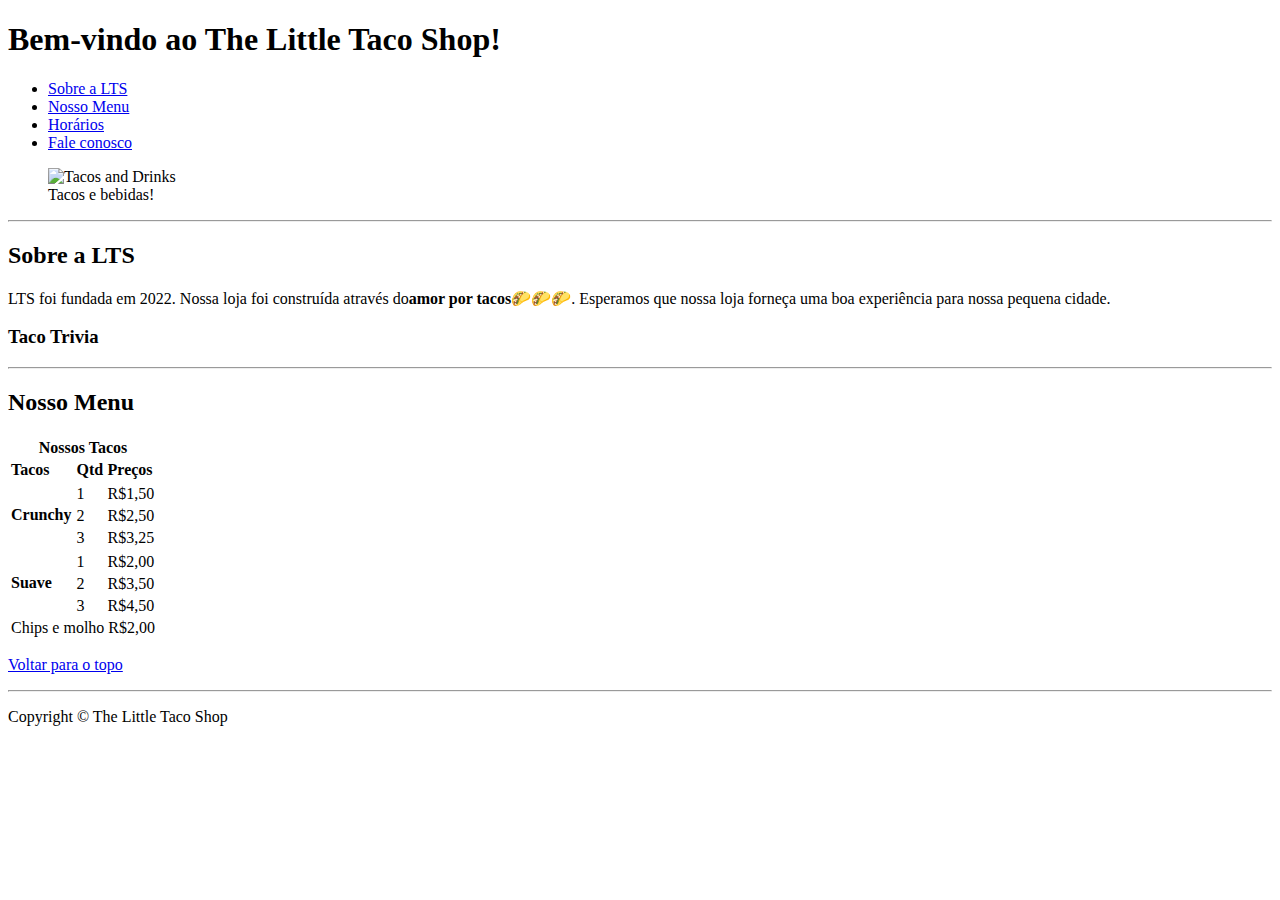
==== index.html @ ad328044 "Arquivos iniciais do projeto" ====
<!DOCTYPE html>
<html lang="pt-br">
<head>
    <link rel="stylesheet" href="/css/style.css" type="text/css">
    <link rel="icon" href="favicon.ico">
    <meta charset="UTF-8">
    <meta name="author" content="Fabio Jose Cintra">
    <meta name="description" content="Esse é o site do The Little Taco Shop!">
    <title>Index page fot The Little Taco Shop</title>
</head>
<body>
<div>
    <section id="bem-vindo">
        <h1>Bem-vindo ao The Little Taco Shop!</h1>
        <nav>
            <ul>
                <li>
                    <a href="#sobre">Sobre a LTS</a>
                </li>
                <li>
                    <a href="#menu">Nosso Menu</a>
                </li>
                <li>
                    <a href="horarios.html">Horários</a>
                </li>
                <li>
                    <a href="fale-conosco.html">Fale conosco</a>
                </li>
            </ul>
        </nav>
        <figure>
            <img src="/img/tacos_and_drink_400x267.png" alt="Tacos and Drinks">
            <figcaption>Tacos e bebidas!</figcaption>
        </figure>
    </section>
</div>
<hr>
<div>
    <section id="sobre">
        <h2>Sobre a LTS</h2>
        <p>LTS foi fundada em 2022. Nossa loja foi construída através do<b>amor por tacos</b>🌮🌮🌮. Esperamos que nossa
            loja forneça uma boa experiência para nossa pequena cidade.</p>
        <h3>Taco Trivia</h3>
        <!--    Inserir Taco Trivia     -->
    </section>
</div>
<hr>
<div>
    <section id="menu">
        <h2>Nosso Menu</h2>
        <table>
            <tr>
                <th colspan="4">Nossos Tacos</th>
            </tr>
            <tr>
                <td><b>Tacos</b></td>
                <td><b>Qtd</b></td>
                <td><b>Preços</b></td>
            </tr>
            <tr>
                <td rowspan="4"><b>Crunchy</b></td>
            </tr>
            <tr>
                <td>1</td>
                <td>R$1,50</td>
            </tr>
            <tr>
                <td>2</td>
                <td>R$2,50</td>
            </tr>
            <tr>
                <td>3</td>
                <td>R$3,25</td>
            <tr>
                <td rowspan="4"><b>Suave</b></td>
            </tr>
            <tr>
                <td>1</td>
                <td>R$2,00</td>
            </tr>
            <tr>
                <td>2</td>
                <td>R$3,50</td>
            </tr>
            <tr>
                <td>3</td>
                <td>R$4,50</td>
            </tr>
            <tr>
                <td colspan="3"> Chips e molho R$2,00</td>
            </tr>
        </table>
        <p>
            <a href="#">Voltar para o topo</a>
        </p>
    </section>
</div>
<hr>
<footer>
    <p>Copyright &copy; The Little Taco Shop</p>
</footer>
</body>
</html>
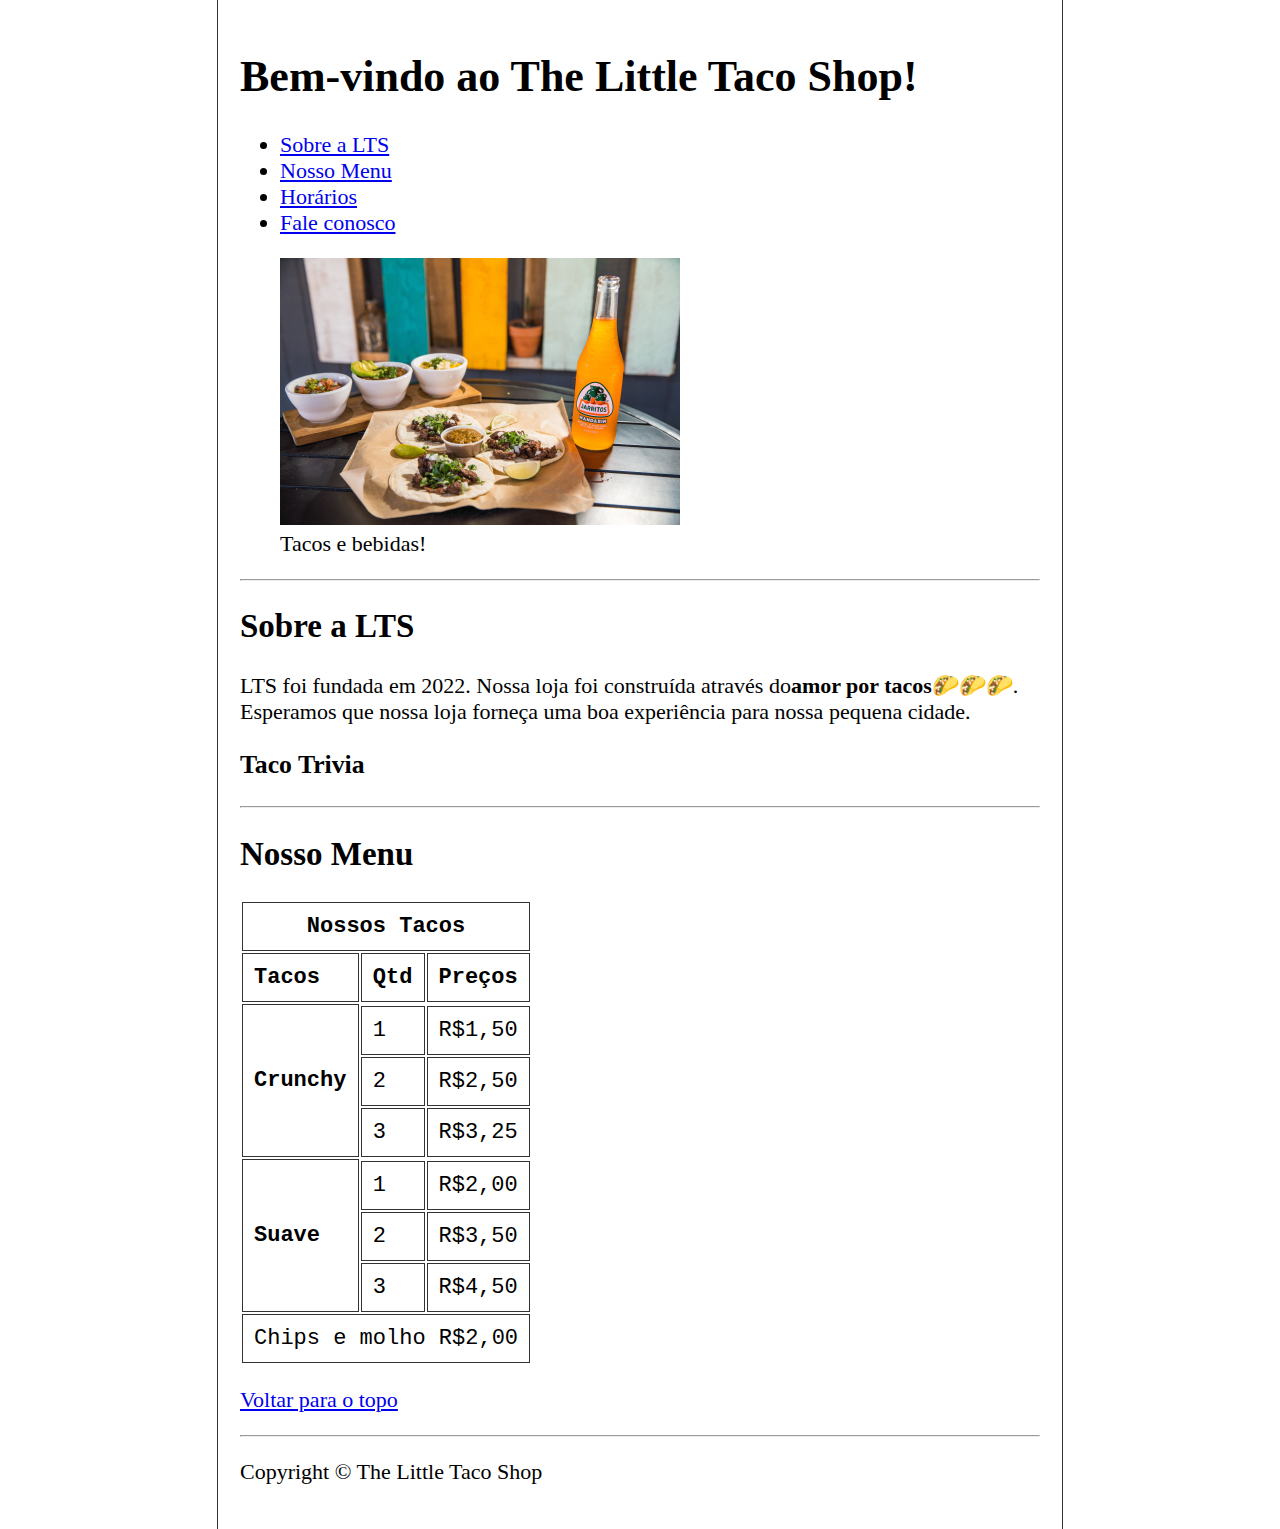
==== commit 0a4c4f85: "Final version" ====
--- a/index.html
+++ b/index.html
@@ -1,7 +1,7 @@
 <!DOCTYPE html>
 <html lang="pt-br">
 <head>
-    <link rel="stylesheet" href="/css/style.css" type="text/css">
+    <link rel="stylesheet" href="/css/styles.css" type="text/css">
     <link rel="icon" href="favicon.ico">
     <meta charset="UTF-8">
     <meta name="author" content="Fabio Jose Cintra">
--- a/css/styles.css
+++ b/css/styles.css
@@ -0,0 +1,19 @@
+html {
+    font-size: 22px;
+}
+
+body {
+    min-height: 100vh;
+    max-width: 800px;
+    margin: 0 auto;
+    padding: 1rem;
+    border-left: 1px solid #333;
+    border-right: 1px solid #333;
+}
+
+th, td, caption {
+    border: 1px solid #333;
+    font-family: 'Courier New', Courier, monospace;
+    border-collapse: separate;
+    padding: 0.5rem;
+}
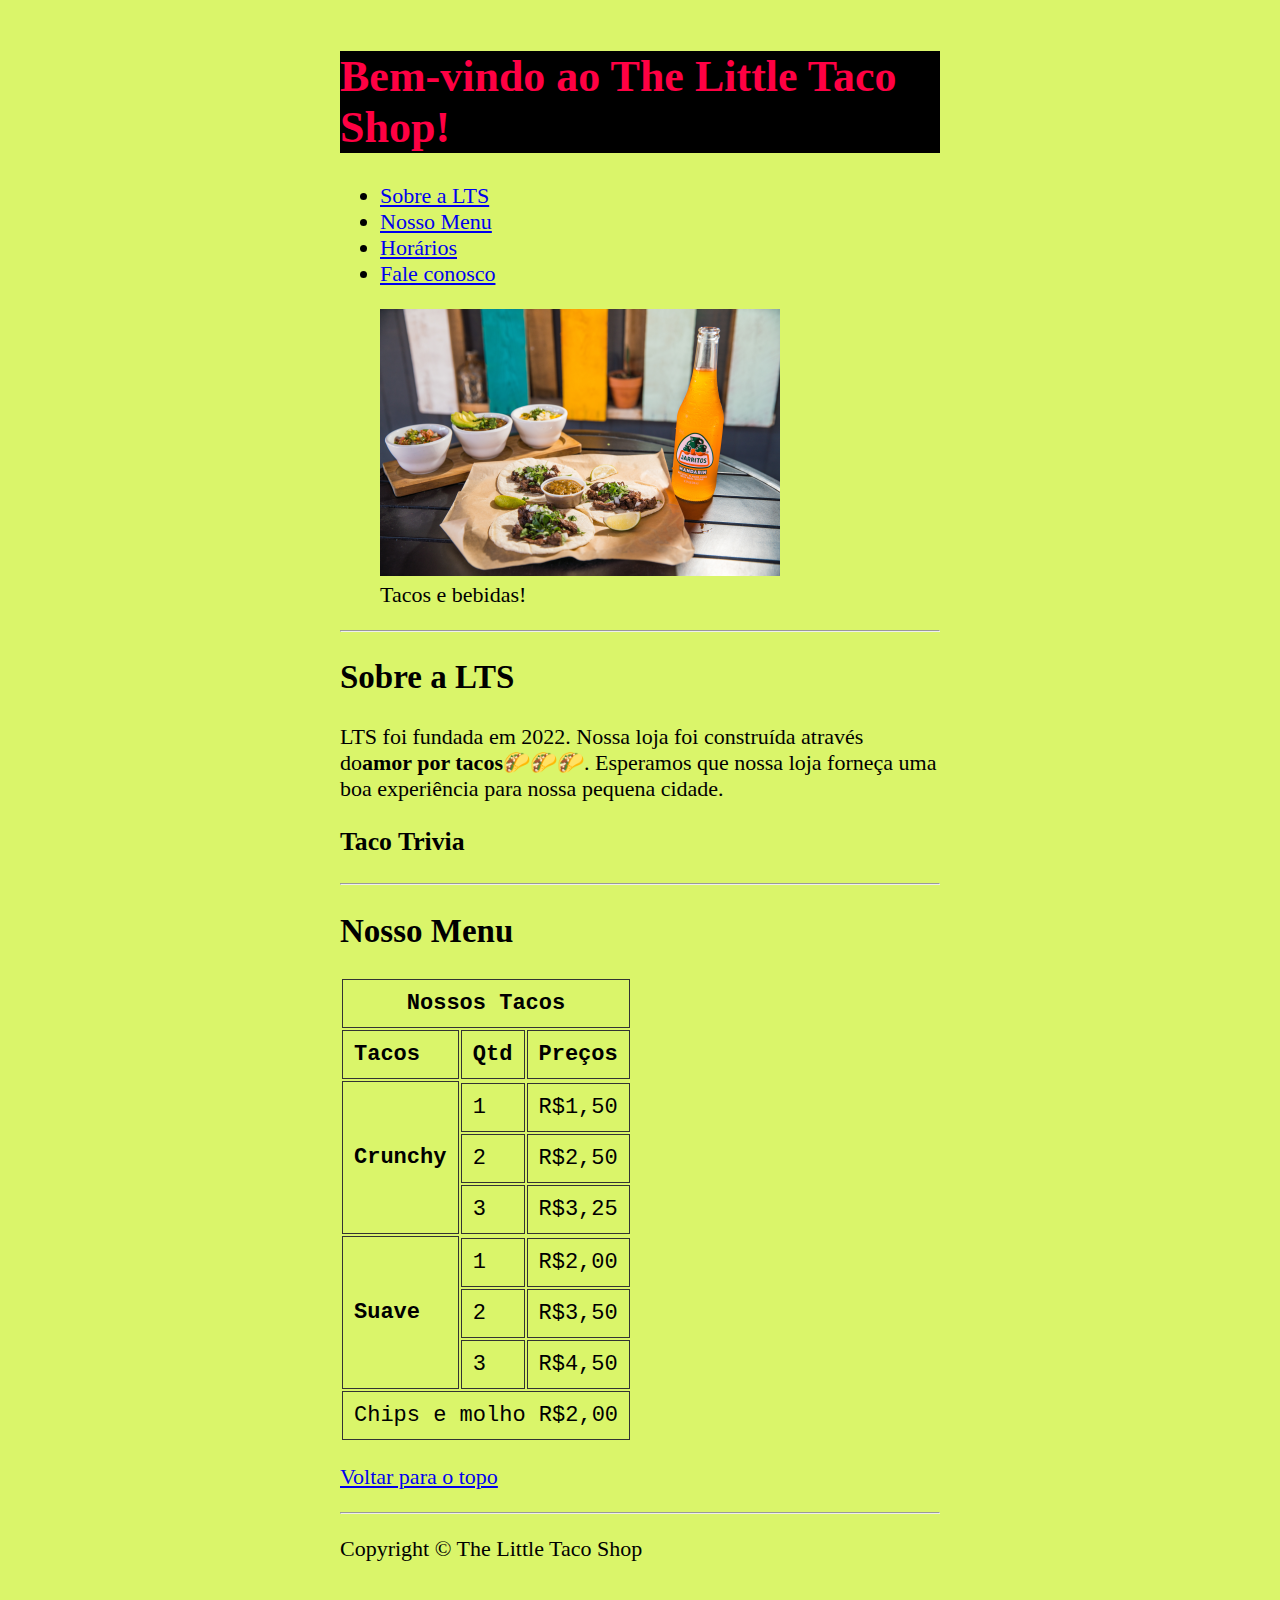
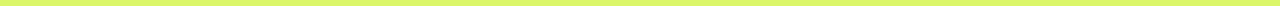
==== commit c9efb45e: "Started editing the css file" ====
--- a/index.html
+++ b/index.html
@@ -11,7 +11,7 @@
 <body>
 <div>
     <section id="bem-vindo">
-        <h1>Bem-vindo ao The Little Taco Shop!</h1>
+        <h1 id="title">Bem-vindo ao The Little Taco Shop!</h1>
         <nav>
             <ul>
                 <li>
--- a/css/styles.css
+++ b/css/styles.css
@@ -3,12 +3,11 @@
 }
 
 body {
+    background: #daf56a;
     min-height: 100vh;
-    max-width: 800px;
+    max-width: 600px;
     margin: 0 auto;
     padding: 1rem;
-    border-left: 1px solid #333;
-    border-right: 1px solid #333;
 }
 
 th, td, caption {
@@ -17,3 +16,9 @@
     border-collapse: separate;
     padding: 0.5rem;
 }
+
+#title {
+    max-width: 600px;
+    color: #ff0043;
+    background: #000000;
+}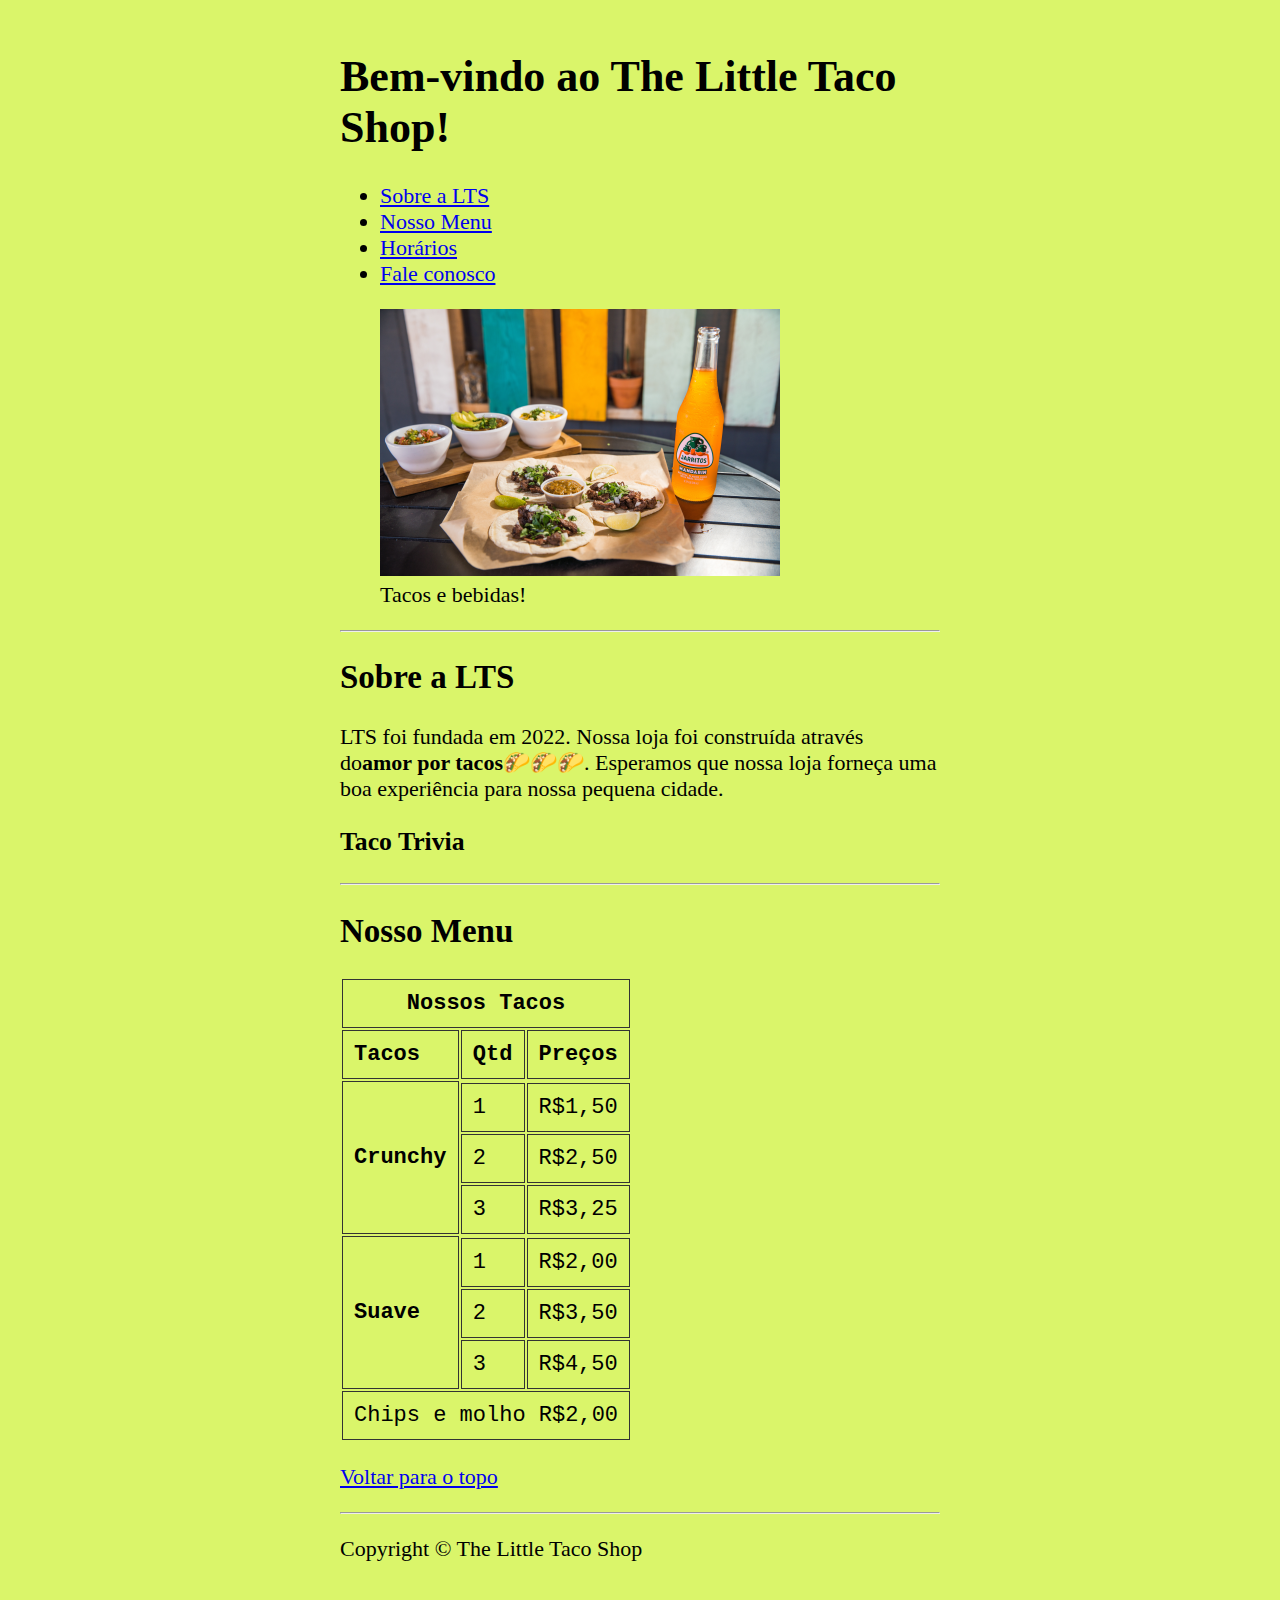
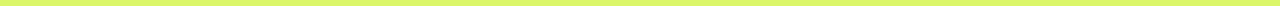
==== commit 0bda8b13: "Fixed a typo" ====
--- a/index.html
+++ b/index.html
@@ -11,7 +11,7 @@
 <body>
 <div>
     <section id="bem-vindo">
-        <h1 id="title">Bem-vindo ao The Little Taco Shop!</h1>
+        <h1>Bem-vindo ao The Little Taco Shop!</h1>
         <nav>
             <ul>
                 <li>
